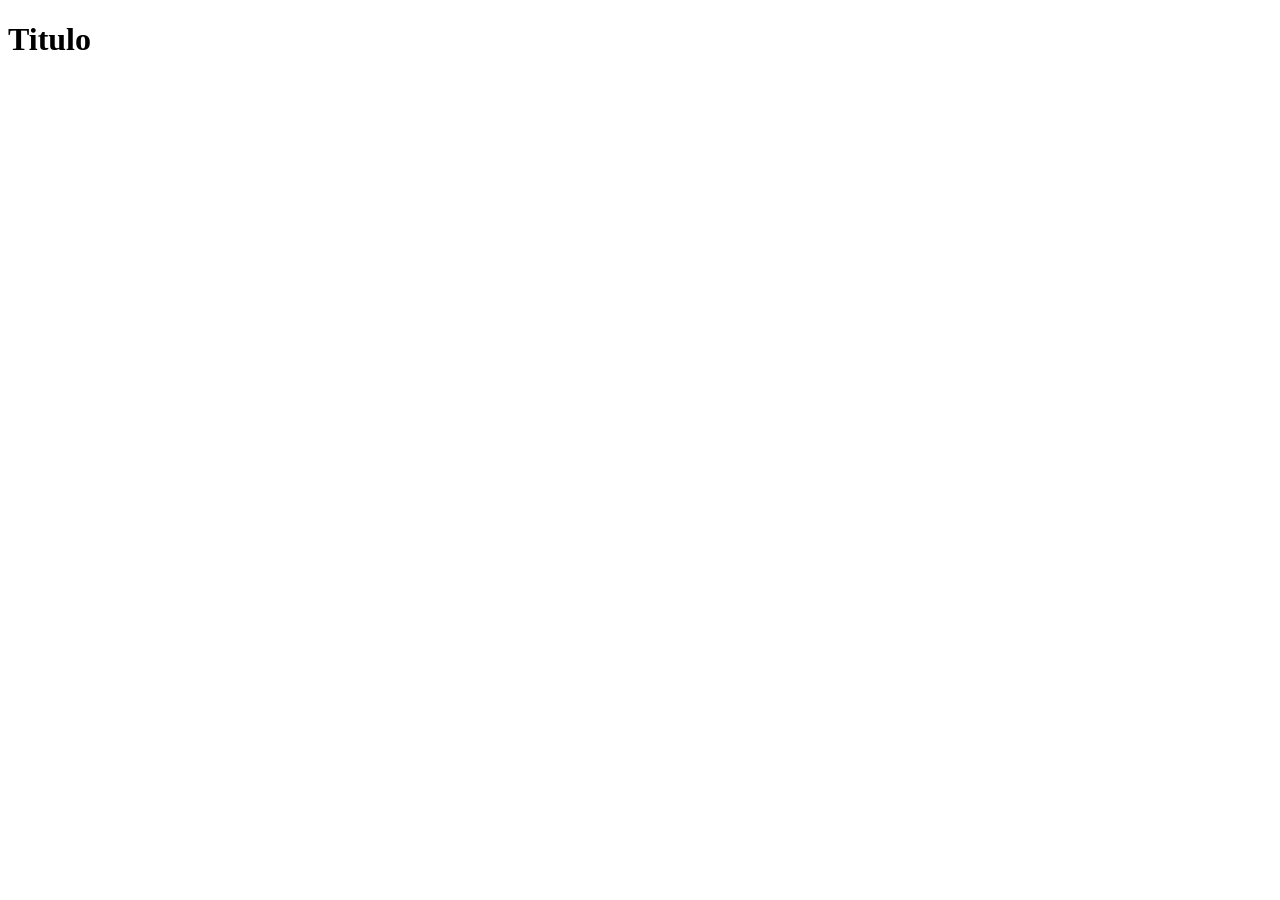
==== docs/index.html @ ee04756d "docs" ====
<!doctype html>
<html lang="es">
  <head>
    <meta charset="UTF-8" />
    <meta name="viewport" content="width=device-width, initial-scale=1.0" />
    <title>Cobbleneba</title>
  </head>
  <body>
    <h1>Titulo</h1>
  </body>
</html>
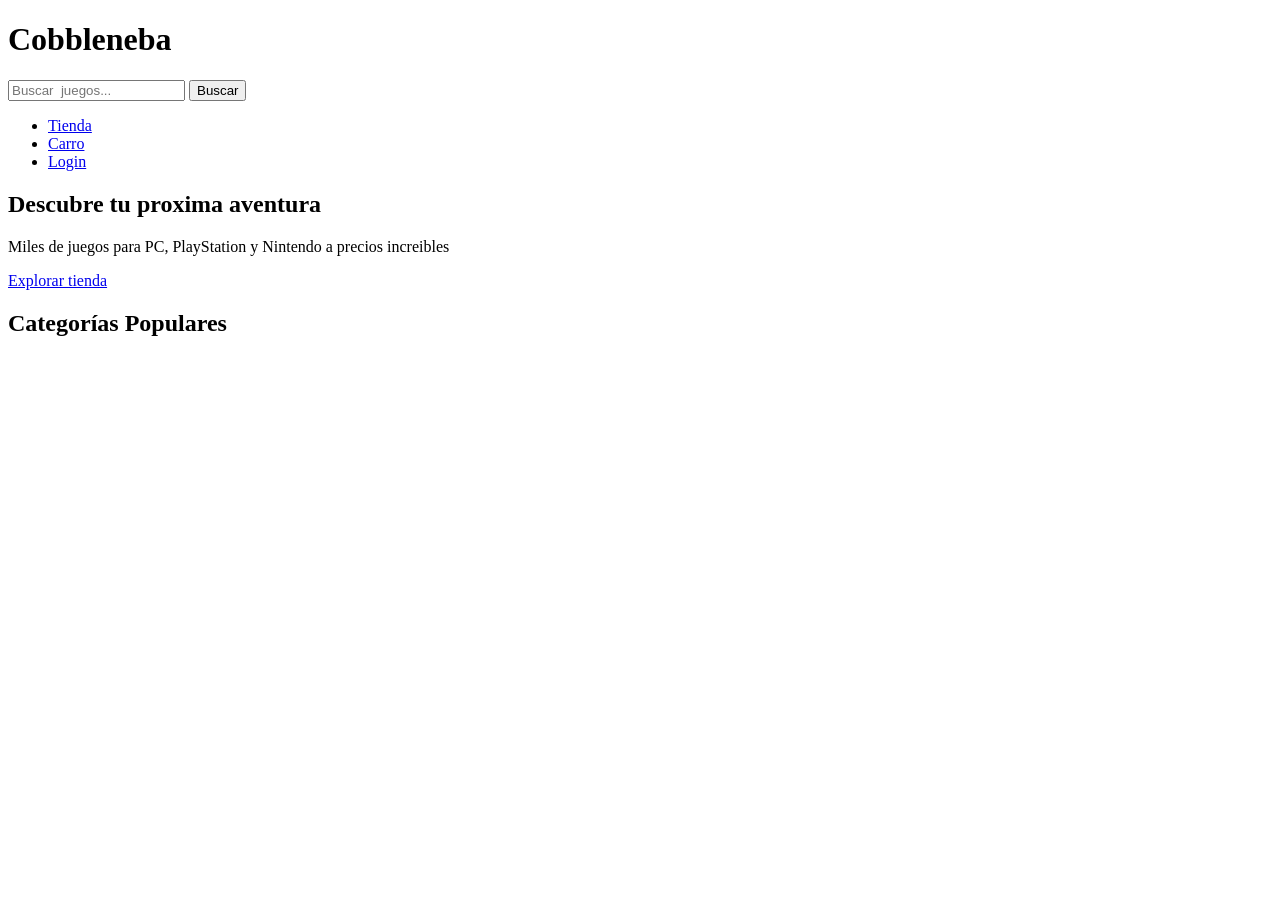
==== commit b3bd2ab7: "Merge branch 'main' of https://github.com/Vorazius/Cobbleneba" ====
--- a/docs/index.html
+++ b/docs/index.html
@@ -2,10 +2,36 @@
 <html lang="es">
   <head>
     <meta charset="UTF-8" />
+    <link rel="stylesheet" href="styles.css" />
     <meta name="viewport" content="width=device-width, initial-scale=1.0" />
     <title>Cobbleneba</title>
   </head>
   <body>
-    <h1>Titulo</h1>
+    <header>
+      <h1>Cobbleneba</h1>
+      <form>
+        <input type="search" placeholder="Buscar  juegos..." />
+        <button type="submit">Buscar</button>
+      </form>
+      <nav>
+        <ul>
+          <li><a href="#">Tienda</a></li>
+          <li><a href="#">Carro</a></li>
+          <li><a href="#">Login</a></li>
+        </ul>
+      </nav>
+    </header>
+    <main>
+      <div>
+        <h2>Descubre tu proxima aventura</h2>
+        <p>
+          Miles de juegos para PC, PlayStation y Nintendo a precios increibles
+        </p>
+        <a href="#">Explorar tienda</a>
+      </div>
+      <div>
+        <h2>Categorías Populares</h2>
+      </div>
+    </main>
   </body>
 </html>
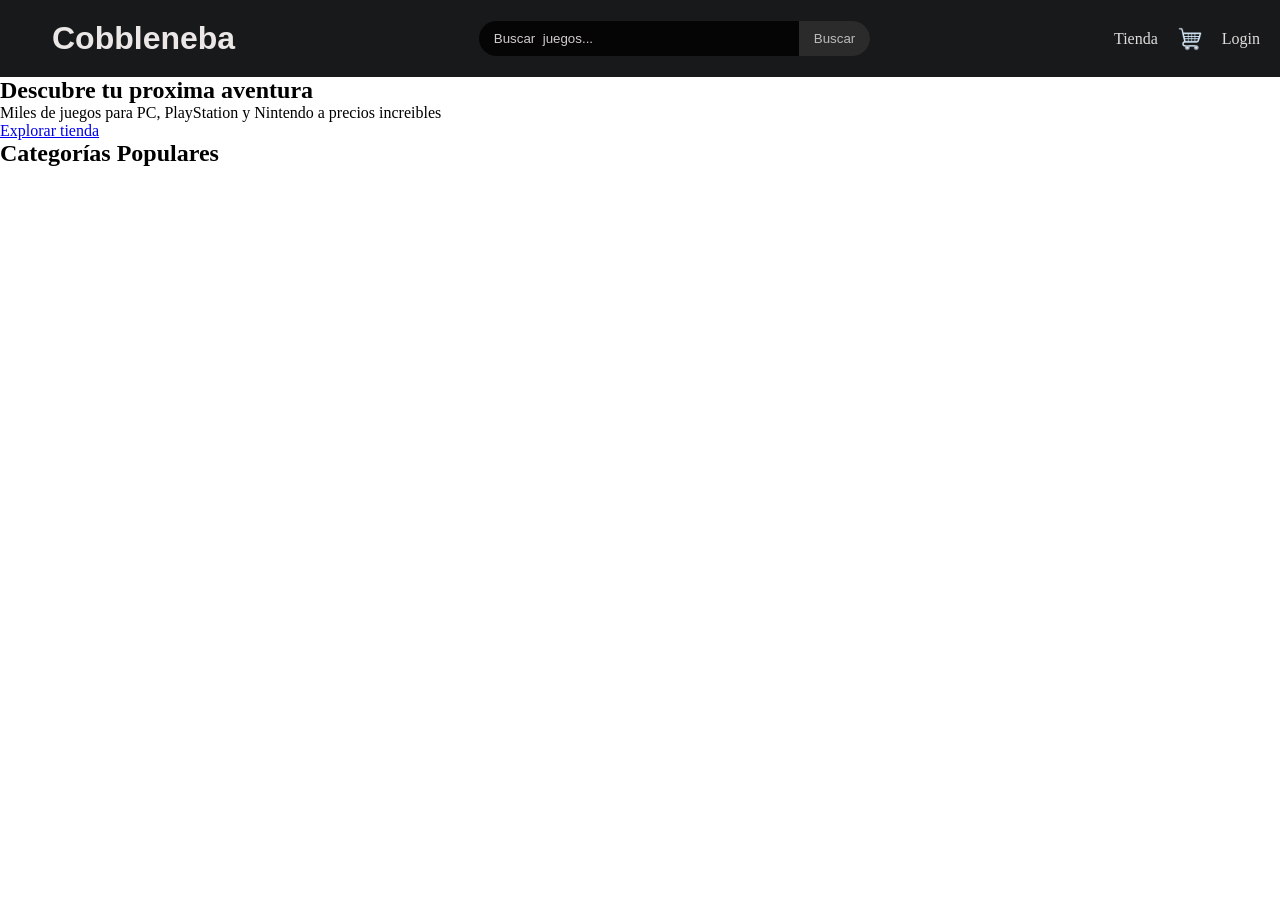
==== commit 8c8cbed3: "Header estilos 1" ====
--- a/docs/index.html
+++ b/docs/index.html
@@ -16,7 +16,7 @@
       <nav>
         <ul>
           <li><a href="#">Tienda</a></li>
-          <li><a href="#">Carro</a></li>
+          <li><a href="#"><img src="img/Carrito.png"></a></li>
           <li><a href="#">Login</a></li>
         </ul>
       </nav>
--- a/docs/styles.css
+++ b/docs/styles.css
@@ -0,0 +1,80 @@
+/*General*/
+* {
+    margin: 0;
+    padding: 0;
+    box-sizing: border-box;
+}
+
+/*Header*/
+
+/*Barra de busqueda*/
+header {
+    display: flex;
+    justify-content: space-between;
+    align-items: center;
+    padding: 20px;
+    background-color: #18191a;
+}
+
+header > h1 {
+    color: #ebe7e7;
+    font-family: Arial, Helvetica, sans-serif;
+    margin-left: 2rem;
+
+}
+
+header ul {
+    display: flex;
+    list-style: none;
+    gap: 20px;
+    align-items: center;
+}
+
+header a {
+    text-decoration: none;
+    color: rgb(223, 220, 220);
+}
+
+header > form {
+    display: flex;
+    background-color: #050505;
+    border-radius: 30px;
+}
+
+header > form input {
+    background: transparent;
+    border: none;
+    padding: 10px 15px;
+    color: rgb(226, 224, 224);
+    width: 25vw;
+    min-width: 150px;
+    outline: none;
+}
+
+header > form input::placeholder {
+    color: #d3cbcb;
+    opacity: 1;
+}
+
+header > form button {
+    background-color: #2c2b2b;
+    color: #bbb;
+    border: none;
+    padding: 0 15px;
+    cursor: pointer;
+    transition: 0.3s;
+    border-top-right-radius: 30px;
+    border-bottom-right-radius: 30px;
+}
+
+header > form button:hover {
+    color: #ffffff;
+}
+
+
+header > nav ul li img {
+    height: 24px;
+    width: auto;  
+    vertical-align: middle; 
+}
+
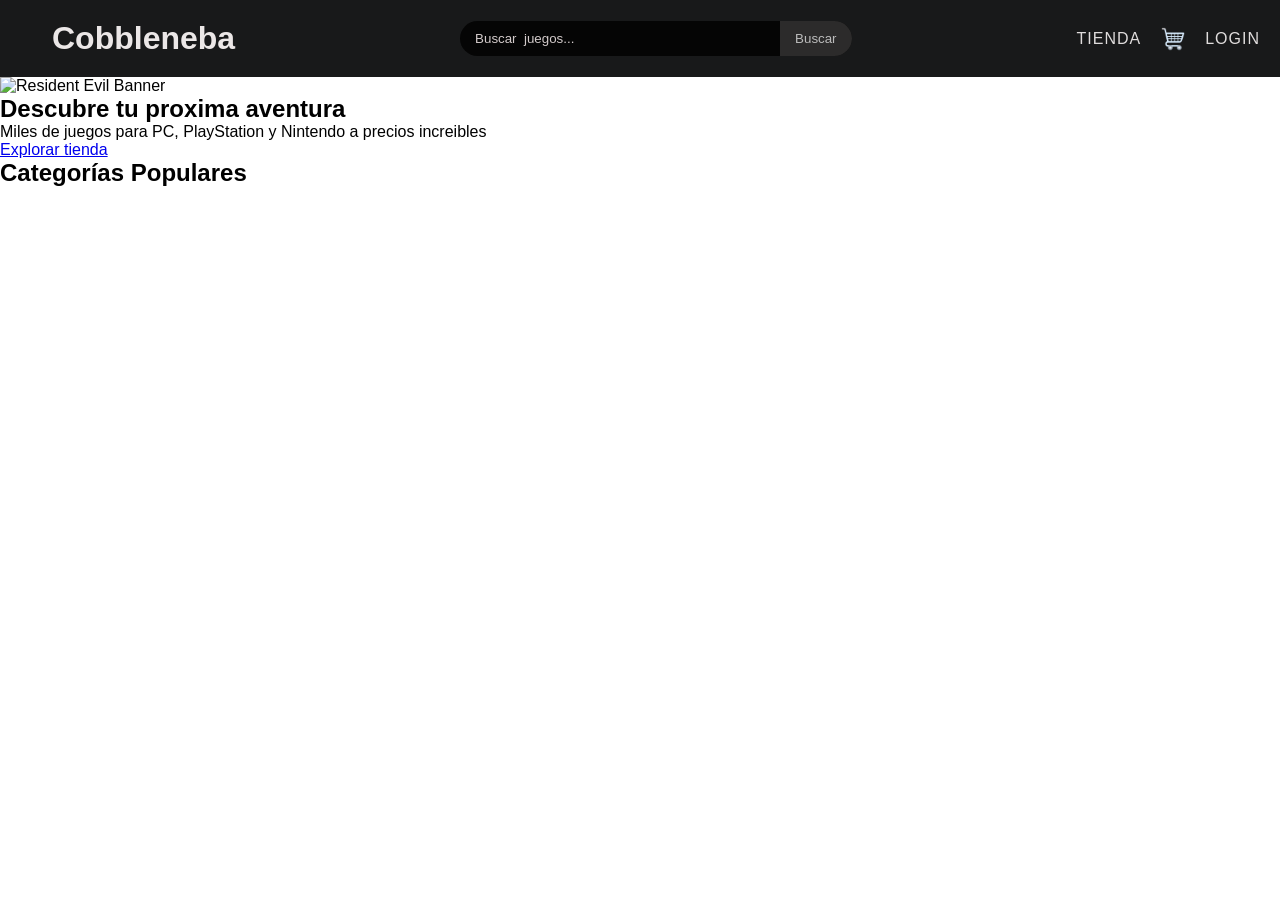
==== commit 072b22c5: "avanze 2" ====
--- a/docs/index.html
+++ b/docs/index.html
@@ -8,27 +8,36 @@
   </head>
   <body>
     <header>
-      <h1>Cobbleneba</h1>
+      <a href="#"><h1>Cobbleneba</h1></a>
       <form>
         <input type="search" placeholder="Buscar  juegos..." />
         <button type="submit">Buscar</button>
       </form>
       <nav>
         <ul>
-          <li><a href="#">Tienda</a></li>
+          <li><a href="#" class="encabezado">Tienda</a></li>
           <li><a href="#"><img src="img/Carrito.png"></a></li>
-          <li><a href="#">Login</a></li>
+          <li><a href="#" class="encabezado">Login</a></li>
         </ul>
       </nav>
     </header>
+
+
     <main>
-      <div>
-        <h2>Descubre tu proxima aventura</h2>
-        <p>
-          Miles de juegos para PC, PlayStation y Nintendo a precios increibles
-        </p>
-        <a href="#">Explorar tienda</a>
-      </div>
+      <section class="banner">
+        <div class="contenedor">
+            <img src="#" alt="Resident Evil Banner" class="RE_Imagen">
+
+          <div class="banner_letras">
+            <h2>Descubre tu proxima aventura</h2>
+            <p>
+              Miles de juegos para PC, PlayStation y Nintendo a precios increibles
+            </p>
+            <a href="#">Explorar tienda</a>
+          </div>
+        </div>
+      </section>
+      
       <div>
         <h2>Categorías Populares</h2>
       </div>
--- a/docs/styles.css
+++ b/docs/styles.css
@@ -3,11 +3,11 @@
     margin: 0;
     padding: 0;
     box-sizing: border-box;
+    font-family: 'Segoe UI', Tahoma, Geneva, Verdana, sans-serif;
 }
 
 /*Header*/
 
-/*Barra de busqueda*/
 header {
     display: flex;
     justify-content: space-between;
@@ -16,11 +16,16 @@
     background-color: #18191a;
 }
 
-header > h1 {
+header > a h1 {
     color: #ebe7e7;
     font-family: Arial, Helvetica, sans-serif;
     margin-left: 2rem;
 
+}
+
+header > a:hover h1 {
+    color: #ffffff;
+    transition: 0.3s;
 }
 
 header ul {
@@ -78,3 +83,18 @@
     vertical-align: middle; 
 }
 
+.encabezado {
+    font-family: Arial, Helvetica, sans-serif;
+    font-size: 1.1 rem;
+    font-weight: 500;         
+    text-transform: uppercase;  
+    letter-spacing: 1px;       
+    transition: color 0.3s ease;
+}
+
+.encabezado:hover {
+    color: #ffffff;
+    border-bottom: 2px solid #ffffff
+}
+
+/*Main*/
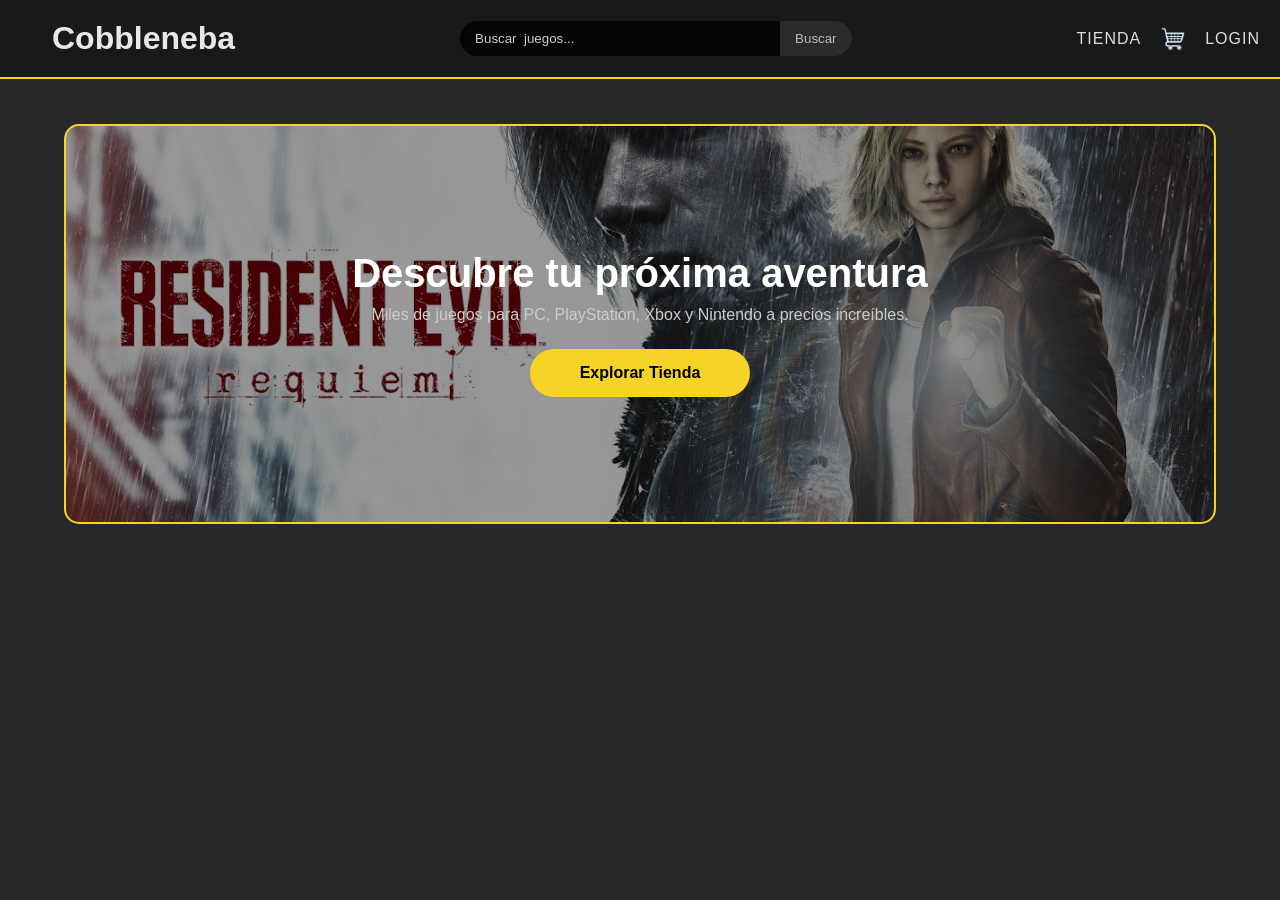
==== commit f2c1ad96: "organizacion-styles-index" ====
--- a/docs/index.html
+++ b/docs/index.html
@@ -3,21 +3,22 @@
   <head>
     <meta charset="UTF-8" />
     <link rel="stylesheet" href="styles.css" />
+    <link rel="stylesheet" href="css/home.css" />
     <meta name="viewport" content="width=device-width, initial-scale=1.0" />
     <title>Cobbleneba</title>
   </head>
   <body>
     <header>
-      <a href="#"><h1>Cobbleneba</h1></a>
+      <a href="index.html"><h1>Cobbleneba</h1></a>
       <form>
         <input type="search" placeholder="Buscar  juegos..." />
         <button type="submit">Buscar</button>
       </form>
       <nav>
         <ul>
-          <li><a href="#" class="encabezado">Tienda</a></li>
+          <li><a href="html/tienda.html" class="encabezado">Tienda</a></li>
           <li><a href="#"><img src="img/Carrito.png"></a></li>
-          <li><a href="#" class="encabezado">Login</a></li>
+          <li><a href="html/login.html" class="encabezado">Login</a></li>
         </ul>
       </nav>
     </header>
@@ -25,22 +26,16 @@
 
     <main>
       <section class="banner">
-        <div class="contenedor">
-            <img src="#" alt="Resident Evil Banner" class="RE_Imagen">
-
-          <div class="banner_letras">
-            <h2>Descubre tu proxima aventura</h2>
-            <p>
-              Miles de juegos para PC, PlayStation y Nintendo a precios increibles
-            </p>
-            <a href="#">Explorar tienda</a>
-          </div>
+      <div class="contenedor-banner"> 
+        <div class="banner_letras">
+          <h2>Descubre tu próxima aventura</h2>
+          <p>
+            Miles de juegos para PC, PlayStation, Xbox y Nintendo a precios increíbles.
+          </p>
+          <a href="html/tienda.html" class="boton-amarillo">Explorar Tienda</a>
         </div>
-      </section>
-      
-      <div>
-        <h2>Categorías Populares</h2>
       </div>
+    </section>
     </main>
   </body>
 </html>
--- a/docs/styles.css
+++ b/docs/styles.css
@@ -14,6 +14,8 @@
     align-items: center;
     padding: 20px;
     background-color: #18191a;
+    border-bottom: 2px solid #f5d327;
+    
 }
 
 header > a h1 {
--- a/docs/css/home.css
+++ b/docs/css/home.css
@@ -0,0 +1,51 @@
+
+body {
+   background-color: #272829; 
+}
+
+.banner {
+    padding: 45px 5%;
+}
+
+.contenedor-banner {
+    background-image: linear-gradient(rgba(0, 0, 0, 0.4), rgba(0, 0, 0, 0.4)), url('../img/ResidentEvilRequiem_Banner.jpg');
+    background-size: cover;
+    background-position: center;
+    height: 400px;
+    border-radius: 15px;
+    border: 2px solid #f5d327;
+    display: flex;
+    align-items: center;
+    justify-content: center;
+    text-align: center;
+}
+
+
+.banner_letras h2 {
+    color: white;
+    font-size: 2.5rem;
+    font-weight: bold;
+    margin-bottom: 10px;
+}
+
+.banner_letras p {
+    color: #ccc;
+    font-size: 1rem;
+    margin-bottom: 25px;
+}
+
+
+.boton-amarillo {
+    background-color: #f5d327;
+    color: #000000;
+    padding: 15px 50px;
+    text-decoration: none;
+    font-weight: bold;
+    border-radius: 25px;
+    transition: background-color 0.5s;
+    display: inline-block;
+}
+
+.boton-amarillo:hover {
+    background-color: #ffffff;
+}
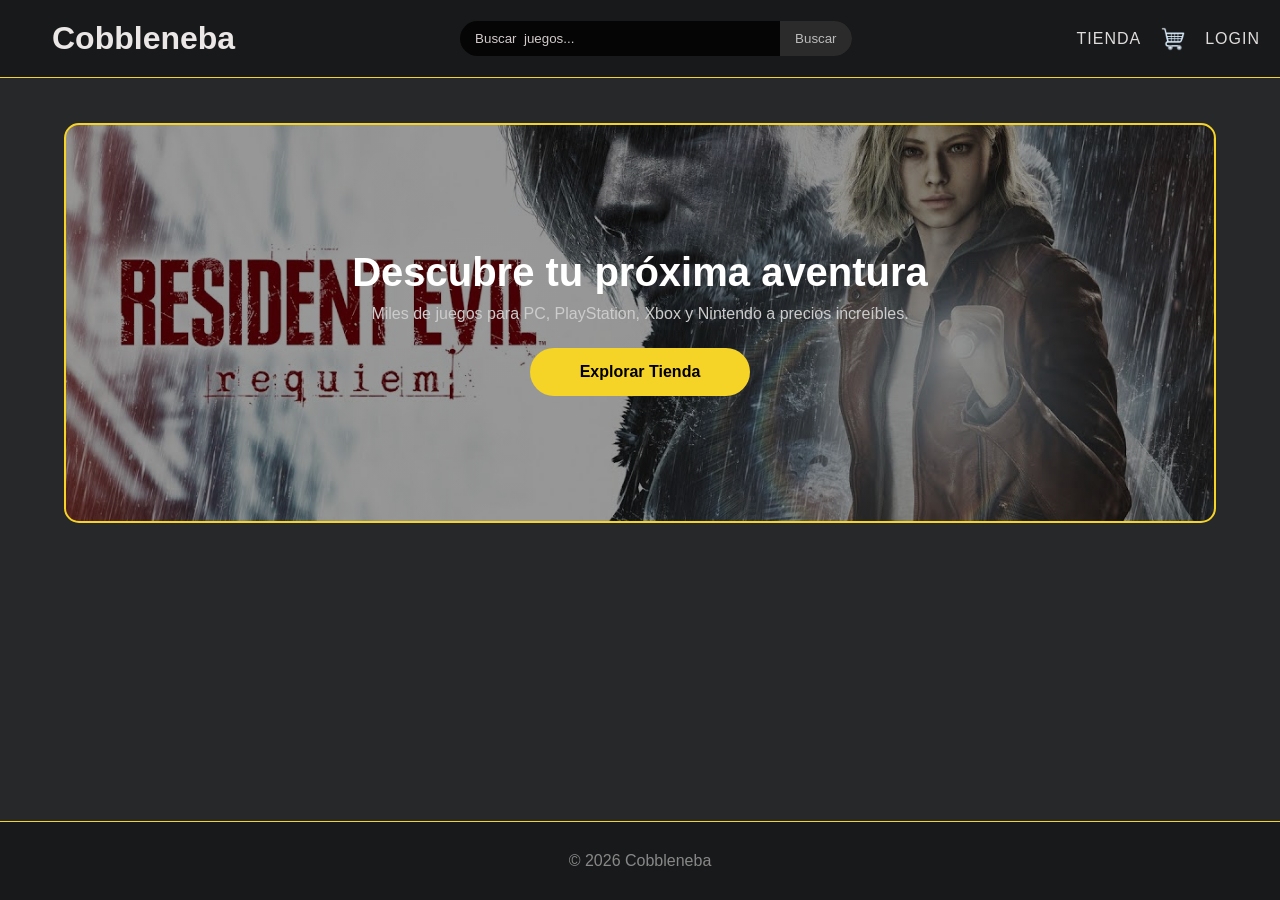
==== commit 50117c55: "footer" ====
--- a/docs/index.html
+++ b/docs/index.html
@@ -8,6 +8,7 @@
     <title>Cobbleneba</title>
   </head>
   <body>
+    
     <header>
       <a href="index.html"><h1>Cobbleneba</h1></a>
       <form>
@@ -26,16 +27,31 @@
 
     <main>
       <section class="banner">
-      <div class="contenedor-banner"> 
-        <div class="banner_letras">
-          <h2>Descubre tu próxima aventura</h2>
-          <p>
-            Miles de juegos para PC, PlayStation, Xbox y Nintendo a precios increíbles.
-          </p>
-          <a href="html/tienda.html" class="boton-amarillo">Explorar Tienda</a>
+        <div class="contenedor-banner"> 
+          <div class="banner_letras">
+            <h2>Descubre tu próxima aventura</h2>
+            <p>
+              Miles de juegos para PC, PlayStation, Xbox y Nintendo a precios increíbles.
+            </p>
+            <a href="html/tienda.html" class="boton-amarillo">Explorar Tienda</a>
+          </div>
+        </div>
+      </section>
+
+      <section class="categorias">
+        <div>
+
+        </div>
+      </section>
+    </main>
+
+    <footer>
+      <div class="container"> 
+        <div class="footer-contenido">
+          <p>&copy; 2026 Cobbleneba</p>
         </div>
       </div>
-    </section>
-    </main>
+    </footer>
+
   </body>
 </html>
--- a/docs/styles.css
+++ b/docs/styles.css
@@ -4,6 +4,16 @@
     padding: 0;
     box-sizing: border-box;
     font-family: 'Segoe UI', Tahoma, Geneva, Verdana, sans-serif;
+}
+
+body {
+    display: flex;
+    flex-direction: column;
+    min-height: 100vh;
+}
+
+main {
+    flex: 1;
 }
 
 /*Header*/
@@ -14,7 +24,7 @@
     align-items: center;
     padding: 20px;
     background-color: #18191a;
-    border-bottom: 2px solid #f5d327;
+    border-bottom: 1px solid #f5d327;
     
 }
 
@@ -99,4 +109,15 @@
     border-bottom: 2px solid #ffffff
 }
 
-/*Main*/
+/*Footer*/
+footer {
+    background-color: #18191a;
+    padding: 30px 0;
+    color: #888888;
+    border-top: 1px solid #f5d327;
+    margin-top: 50px;
+}
+
+.footer-contenido {
+    text-align: center;
+}
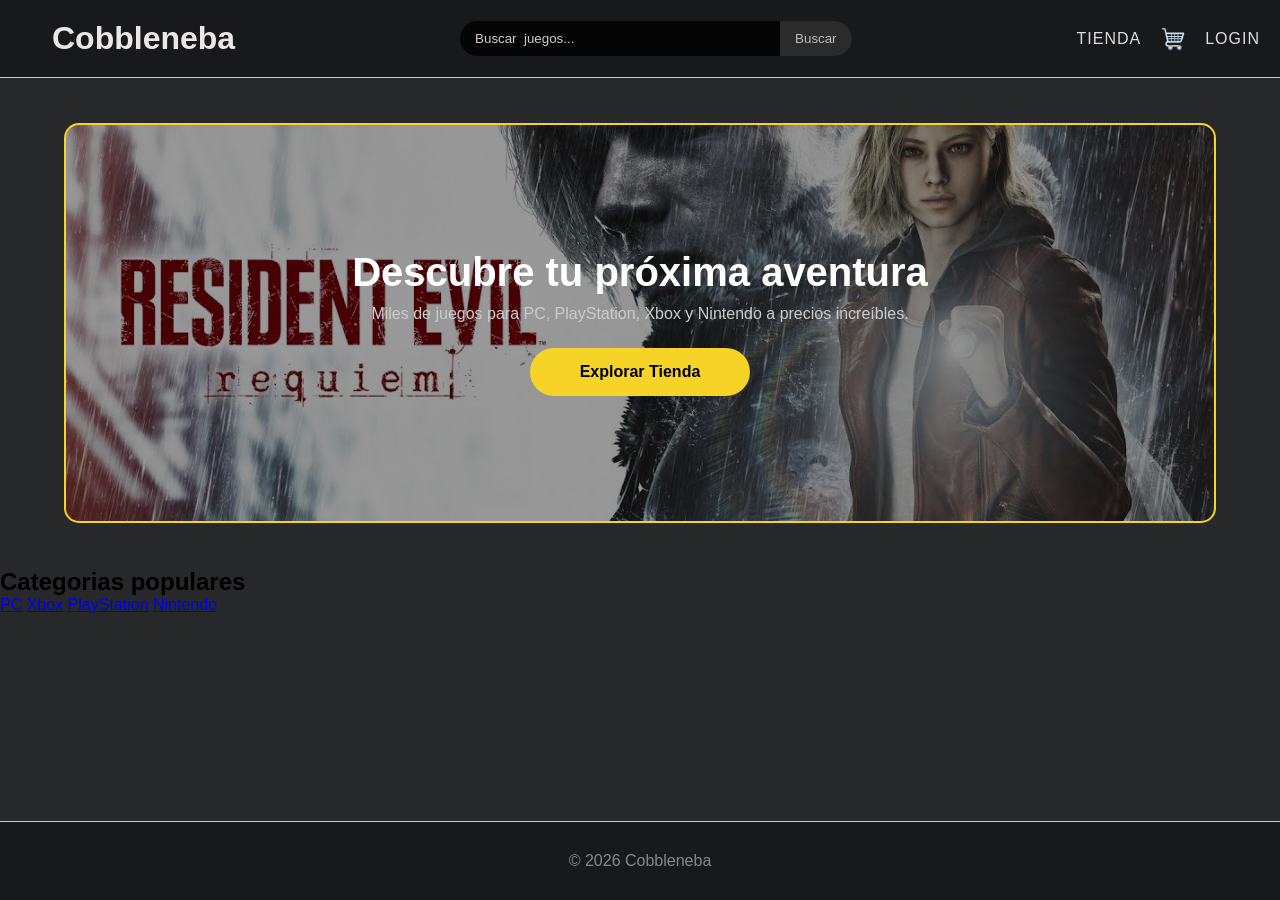
==== commit 42818a06: "container" ====
--- a/docs/index.html
+++ b/docs/index.html
@@ -8,50 +8,60 @@
     <title>Cobbleneba</title>
   </head>
   <body>
-    
     <header>
-      <a href="index.html"><h1>Cobbleneba</h1></a>
-      <form>
-        <input type="search" placeholder="Buscar  juegos..." />
-        <button type="submit">Buscar</button>
-      </form>
-      <nav>
-        <ul>
-          <li><a href="html/tienda.html" class="encabezado">Tienda</a></li>
-          <li><a href="#"><img src="img/Carrito.png"></a></li>
-          <li><a href="html/login.html" class="encabezado">Login</a></li>
-        </ul>
-      </nav>
+      <div class="container">
+        <a href="index.html"><h1>Cobbleneba</h1></a>
+        <form>
+          <input type="search" placeholder="Buscar  juegos..." />
+          <button type="submit">Buscar</button>
+        </form>
+        <nav>
+          <ul>
+            <li><a href="html/tienda.html" class="encabezado">Tienda</a></li>
+            <li>
+              <a href="#"><img src="img/Carrito.png" /></a>
+            </li>
+            <li><a href="html/login.html" class="encabezado">Login</a></li>
+          </ul>
+        </nav>
+      </div>
     </header>
-
 
     <main>
       <section class="banner">
-        <div class="contenedor-banner"> 
+        <div class="contenedor-banner">
           <div class="banner_letras">
             <h2>Descubre tu próxima aventura</h2>
             <p>
-              Miles de juegos para PC, PlayStation, Xbox y Nintendo a precios increíbles.
+              Miles de juegos para PC, PlayStation, Xbox y Nintendo a precios
+              increíbles.
             </p>
-            <a href="html/tienda.html" class="boton-amarillo">Explorar Tienda</a>
+            <a href="html/tienda.html" class="boton-amarillo"
+              >Explorar Tienda</a
+            >
           </div>
         </div>
       </section>
 
       <section class="categorias">
-        <div>
-
+        <div class="container">
+          <h2>Categorias populares</h2>
+          <div class="grid-categorias">
+            <a href="#">PC</a>
+            <a href="#">Xbox</a>
+            <a href="#">PlayStation</a>
+            <a href="#">Nintendo</a>
+          </div>
         </div>
       </section>
     </main>
 
     <footer>
-      <div class="container"> 
+      <div class="container">
         <div class="footer-contenido">
           <p>&copy; 2026 Cobbleneba</p>
         </div>
       </div>
     </footer>
-
   </body>
 </html>
--- a/docs/styles.css
+++ b/docs/styles.css
@@ -1,123 +1,120 @@
 /*General*/
 * {
-    margin: 0;
-    padding: 0;
-    box-sizing: border-box;
-    font-family: 'Segoe UI', Tahoma, Geneva, Verdana, sans-serif;
+  margin: 0;
+  padding: 0;
+  box-sizing: border-box;
+  font-family: "Segoe UI", Tahoma, Geneva, Verdana, sans-serif;
 }
 
 body {
-    display: flex;
-    flex-direction: column;
-    min-height: 100vh;
+  display: flex;
+  flex-direction: column;
+  min-height: 100vh;
 }
 
 main {
-    flex: 1;
+  flex: 1;
 }
 
 /*Header*/
 
-header {
-    display: flex;
-    justify-content: space-between;
-    align-items: center;
-    padding: 20px;
-    background-color: #18191a;
-    border-bottom: 1px solid #f5d327;
-    
+header div {
+  display: flex;
+  justify-content: space-between;
+  align-items: center;
+  padding: 20px;
+  background-color: #18191a;
+  border-bottom: 1px solid #f5d327;
 }
 
-header > a h1 {
-    color: #ebe7e7;
-    font-family: Arial, Helvetica, sans-serif;
-    margin-left: 2rem;
-
+header a h1 {
+  color: #ebe7e7;
+  font-family: Arial, Helvetica, sans-serif;
+  margin-left: 2rem;
 }
 
-header > a:hover h1 {
-    color: #ffffff;
-    transition: 0.3s;
+header a:hover h1 {
+  color: #ffffff;
+  transition: 0.3s;
 }
 
 header ul {
-    display: flex;
-    list-style: none;
-    gap: 20px;
-    align-items: center;
+  display: flex;
+  list-style: none;
+  gap: 20px;
+  align-items: center;
 }
 
 header a {
-    text-decoration: none;
-    color: rgb(223, 220, 220);
+  text-decoration: none;
+  color: rgb(223, 220, 220);
 }
 
-header > form {
-    display: flex;
-    background-color: #050505;
-    border-radius: 30px;
+header form {
+  display: flex;
+  background-color: #050505;
+  border-radius: 30px;
 }
 
-header > form input {
-    background: transparent;
-    border: none;
-    padding: 10px 15px;
-    color: rgb(226, 224, 224);
-    width: 25vw;
-    min-width: 150px;
-    outline: none;
+header form input {
+  background: transparent;
+  border: none;
+  padding: 10px 15px;
+  color: rgb(226, 224, 224);
+  width: 25vw;
+  min-width: 150px;
+  outline: none;
 }
 
-header > form input::placeholder {
-    color: #d3cbcb;
-    opacity: 1;
+header form input::placeholder {
+  color: #d3cbcb;
+  opacity: 1;
 }
 
-header > form button {
-    background-color: #2c2b2b;
-    color: #bbb;
-    border: none;
-    padding: 0 15px;
-    cursor: pointer;
-    transition: 0.3s;
-    border-top-right-radius: 30px;
-    border-bottom-right-radius: 30px;
+header form button {
+  background-color: #2c2b2b;
+  color: #bbb;
+  border: none;
+  padding: 0 15px;
+  cursor: pointer;
+  transition: 0.3s;
+  border-top-right-radius: 30px;
+  border-bottom-right-radius: 30px;
 }
 
-header > form button:hover {
-    color: #ffffff;
+header form button:hover {
+  color: #ffffff;
 }
 
-
-header > nav ul li img {
-    height: 24px;
-    width: auto;  
-    vertical-align: middle; 
+header nav ul li img {
+  height: 24px;
+  width: auto;
+  vertical-align: middle;
 }
 
 .encabezado {
-    font-family: Arial, Helvetica, sans-serif;
-    font-size: 1.1 rem;
-    font-weight: 500;         
-    text-transform: uppercase;  
-    letter-spacing: 1px;       
-    transition: color 0.3s ease;
+  font-family: Arial, Helvetica, sans-serif;
+  font-size: 1.1 rem;
+  font-weight: 500;
+  text-transform: uppercase;
+  letter-spacing: 1px;
+  transition: color 0.3s ease;
 }
 
 .encabezado:hover {
-    color: #ffffff;
-    border-bottom: 2px solid #ffffff
+  color: #ffffff;
+  border-bottom: 2px solid #ffffff;
 }
 
 /*Footer*/
 footer {
-    background-color: #18191a;
-    padding: 30px 0;
-    color: #888888;
-    border-top: 1px solid #f5d327;
-    margin-top: 50px;
+  background-color: #18191a;
+  padding: 30px 0;
+  color: #888888;
+  border-top: 1px solid #f5d327;
+  margin-top: 50px;
 }
 
 .footer-contenido {
-    text-align: center;
-}+  text-align: center;
+}
--- a/docs/css/home.css
+++ b/docs/css/home.css
@@ -1,51 +1,52 @@
-
 body {
-   background-color: #272829; 
+  background-color: #272829;
 }
 
 .banner {
-    padding: 45px 5%;
+  padding: 45px 5%;
 }
 
 .contenedor-banner {
-    background-image: linear-gradient(rgba(0, 0, 0, 0.4), rgba(0, 0, 0, 0.4)), url('../img/ResidentEvilRequiem_Banner.jpg');
-    background-size: cover;
-    background-position: center;
-    height: 400px;
-    border-radius: 15px;
-    border: 2px solid #f5d327;
-    display: flex;
-    align-items: center;
-    justify-content: center;
-    text-align: center;
+  background-image:
+    linear-gradient(rgba(0, 0, 0, 0.4), rgba(0, 0, 0, 0.4)),
+    url("../img/ResidentEvilRequiem_Banner.jpg");
+  background-size: cover;
+  background-position: center;
+  height: 400px;
+  border-radius: 15px;
+  border: 2px solid #f5d327;
+  display: flex;
+  align-items: center;
+  justify-content: center;
+  text-align: center;
 }
 
-
 .banner_letras h2 {
-    color: white;
-    font-size: 2.5rem;
-    font-weight: bold;
-    margin-bottom: 10px;
+  color: white;
+  font-size: 2.5rem;
+  font-weight: bold;
+  margin-bottom: 10px;
 }
 
 .banner_letras p {
-    color: #ccc;
-    font-size: 1rem;
-    margin-bottom: 25px;
+  color: #ccc;
+  font-size: 1rem;
+  margin-bottom: 25px;
 }
 
-
 .boton-amarillo {
-    background-color: #f5d327;
-    color: #000000;
-    padding: 15px 50px;
-    text-decoration: none;
-    font-weight: bold;
-    border-radius: 25px;
-    transition: background-color 0.5s;
-    display: inline-block;
+  background-color: #f5d327;
+  color: #000000;
+  padding: 15px 50px;
+  text-decoration: none;
+  font-weight: bold;
+  border-radius: 25px;
+  transition: background-color 0.5s;
+  display: inline-block;
 }
 
 .boton-amarillo:hover {
-    background-color: #ffffff;
-}+  background-color: #ffffff;
+}
+
+/*Categorias*/
